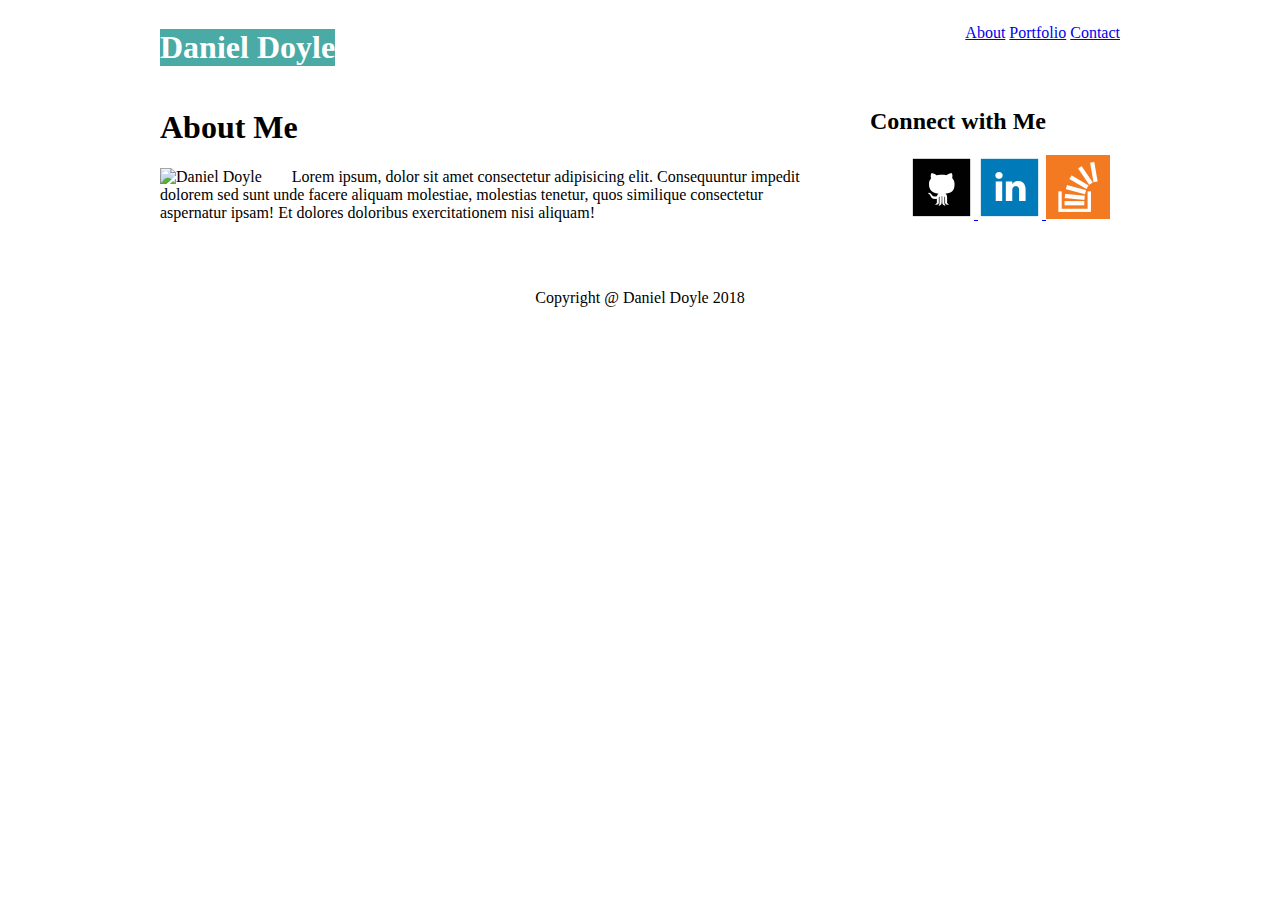
==== index.html @ 60e30947 "initial load" ====
<!DOCTYPE html>
<html lang="en">
<head>
    <meta charset="UTF-8">
    <meta name="viewport" content="width=device-width, initial-scale=1.0">
    <meta http-equiv="X-UA-Compatible" content="ie=edge">
    <title>Index</title>
    <link rel="stylesheet" href="./assets/style.css">
</head>
<div class="page">
    <header class="clearfix">
        <h1 class="name">Daniel Doyle</h1>
        <nav class="sitenav">
            <ul>
                <li><a href="index.html">About</a></li>
                <li><a href="portfolio.html">Portfolio</a></li>
                <li><a href="contact.html">Contact</a></li>
            </ul>
        </nav>
    </header>
    <body>
        <section>
            <div class="main-about">
            <h1>About Me</h1>
            <div>
                <img src="http://www.iloverscats.com/wp-content/uploads/2017/08/japanese-grumpy-cat-angry-koyuki-moflicious-8-1-3-200x150.jpg" alt="Daniel Doyle" class="imgme">
                <p class="p">
                    Lorem ipsum, dolor sit amet consectetur adipisicing elit. Consequuntur impedit dolorem sed sunt unde facere aliquam molestiae, molestias tenetur, quos similique consectetur aspernatur ipsam! Et dolores doloribus exercitationem nisi aliquam!
                </p>
            </div>
            </div>
            <aside class="sidebar">
                <h2>Connect with Me</h2>
                <nav>
                    <ul>
                        <li>
                            <a href="https://github.com/dbdoyle182" target="_blank">
                                <img class="logo" src="./images/if_github_square_black_107109.png" alt="Github">
                            </a>
                        </li>
                        <li>
                            <a href="https://www.linkedin.com/in/daniel-doyle-b34a90ba/" target="_blank">
                                <img class="logo" src="./images/if_linkedin_square_color_107091.png" alt="Linkedin">
                            </a>
                        </li>
                        <li>
                            <a href="https://stackoverflow.com/users/story/9262448" target="_blank">
                                <img class="logo" src="./images/if_overflow_334695.png" alt="Stack Overflow">
                            </a>
                        </li>
                    </ul>
                </nav>
            </aside>
        </section>
    </body>
</div>
<footer>
    Copyright @ Daniel Doyle 2018
</footer>
</html>
---- assets/style.css ----
.page {
    margin: 0 auto;
    width: 960px;
}
.name {
    color: #ffffff;
    background-color: #4aaaa5;
    float: left;
}
.sitenav {
    float: right;
}
.sitenav, li {
    display: inline;
}
.main-about {
    clear: both;
    width: 650px;
    margin-right: 0;
    float: left;
}
footer {
    text-align: center;
    clear: both;
    padding: 50px 0;
}
.sidebar {
    width: 250px; 
    float: right;
    margin-right: 0;
}
.imgme {
    float: left;
    padding-right: 30px;
}
.clearfix::after{
    Content: "";
    Display: block;
    Clear: both;
}
.img {
    height: 25%;
    width: 25%;
    display: inline-block;

}
.title {
    margin: 0;
    padding: 0;
    display: inline-block;
}
.imagelist {
    margin: 0;
    padding: 0;
    height: 75%;

}
.img {
    width: 45%;
    background: url(images/Cat1.jpg);
}
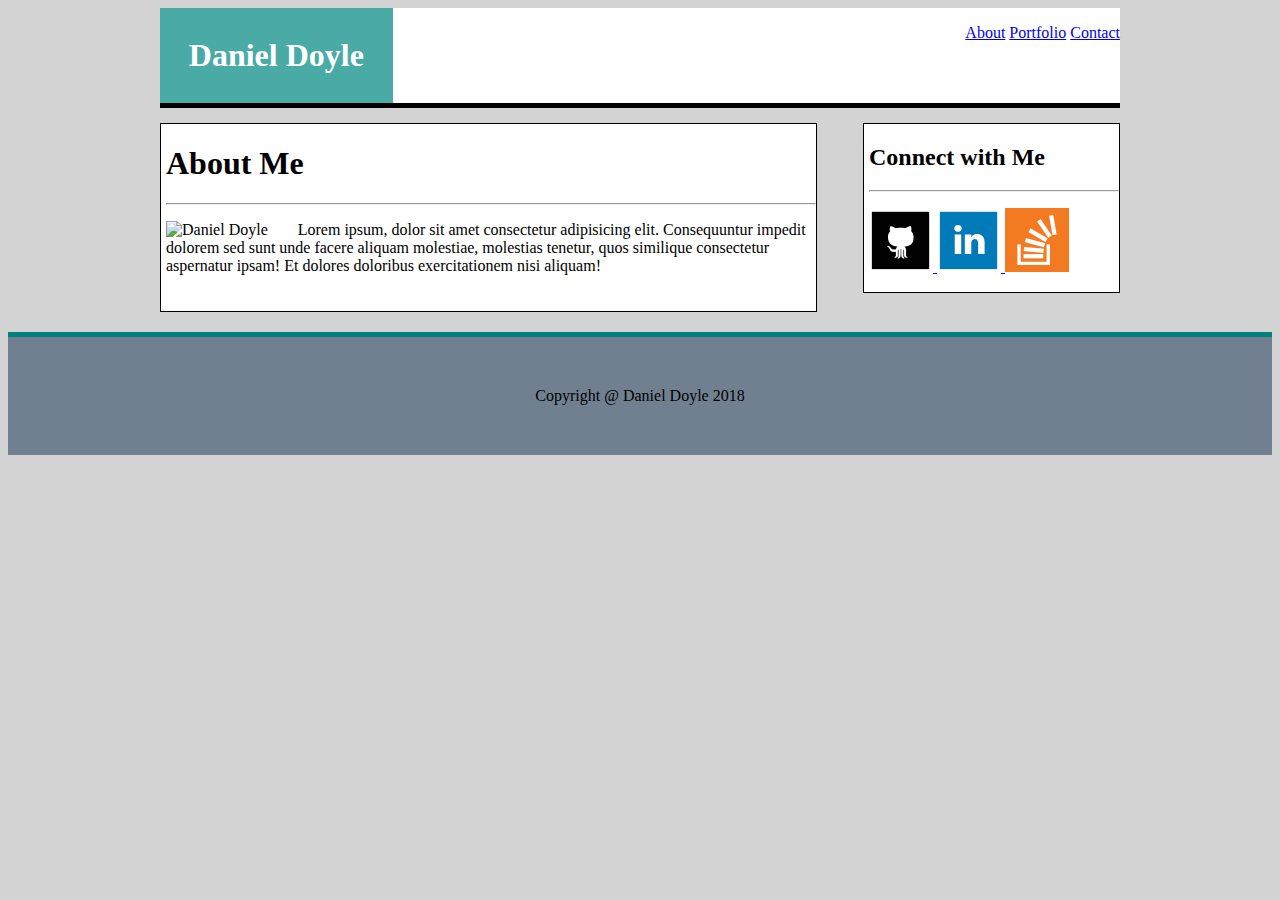
==== commit bd5aae97: "more updates" ====
--- a/index.html
+++ b/index.html
@@ -6,6 +6,8 @@
     <meta http-equiv="X-UA-Compatible" content="ie=edge">
     <title>Index</title>
     <link rel="stylesheet" href="./assets/style.css">
+    <meta name="viewport" content="width=device-width, initial-scale=1.0">
+
 </head>
 <div class="page">
     <header class="clearfix">
@@ -13,7 +15,7 @@
         <nav class="sitenav">
             <ul>
                 <li><a href="index.html">About</a></li>
-                <li><a href="portfolio.html">Portfolio</a></li>
+                <li class="navborder"><a href="portfolio.html">Portfolio</a></li>
                 <li><a href="contact.html">Contact</a></li>
             </ul>
         </nav>
@@ -22,6 +24,7 @@
         <section>
             <div class="main-about">
             <h1>About Me</h1>
+            <hr>
             <div>
                 <img src="http://www.iloverscats.com/wp-content/uploads/2017/08/japanese-grumpy-cat-angry-koyuki-moflicious-8-1-3-200x150.jpg" alt="Daniel Doyle" class="imgme">
                 <p class="p">
@@ -31,6 +34,7 @@
             </div>
             <aside class="sidebar">
                 <h2>Connect with Me</h2>
+                <hr>
                 <nav>
                     <ul>
                         <li>
--- a/assets/style.css
+++ b/assets/style.css
@@ -1,11 +1,15 @@
 .page {
     margin: 0 auto;
     width: 960px;
+    border-bottom: 5px solid black;
+    background-color: white;
 }
 .name {
     color: #ffffff;
     background-color: #4aaaa5;
     float: left;
+    padding: 3%;
+    margin: 0;
 }
 .sitenav {
     float: right;
@@ -18,16 +22,28 @@
     width: 650px;
     margin-right: 0;
     float: left;
+    margin-bottom: 20px;
+    margin-top: 20px;
+    padding-bottom: 20px;
+    background-color: white;
+    border: 1px solid black;
+    padding-left: 5px;
 }
 footer {
     text-align: center;
     clear: both;
     padding: 50px 0;
+    border-top: 5px solid teal;
+    background-color: slategrey;
 }
 .sidebar {
     width: 250px; 
     float: right;
     margin-right: 0;
+    background-color: white;
+    margin-top: 20px;
+    border: 1px solid black;
+    padding-left: 5px;
 }
 .imgme {
     float: left;
@@ -57,5 +73,38 @@
 }
 .img {
     width: 45%;
-    background: url(images/Cat1.jpg);
 }
+
+body {
+    background-color: lightgrey;
+}
+
+ul {
+    padding-left: 0px;
+}
+
+@media screen and (max-width: 980px) {
+.main-about {
+    width: 50%;
+}
+.sidebar {
+    width: 30%;
+}
+
+}
+
+@media screen and (max-width: 768px) {
+
+.sidebar {
+    width: 80%;
+
+}
+
+.main-about {
+    width: 80%;
+}
+}
+
+@media screen and (max-width: 640px) {
+
+}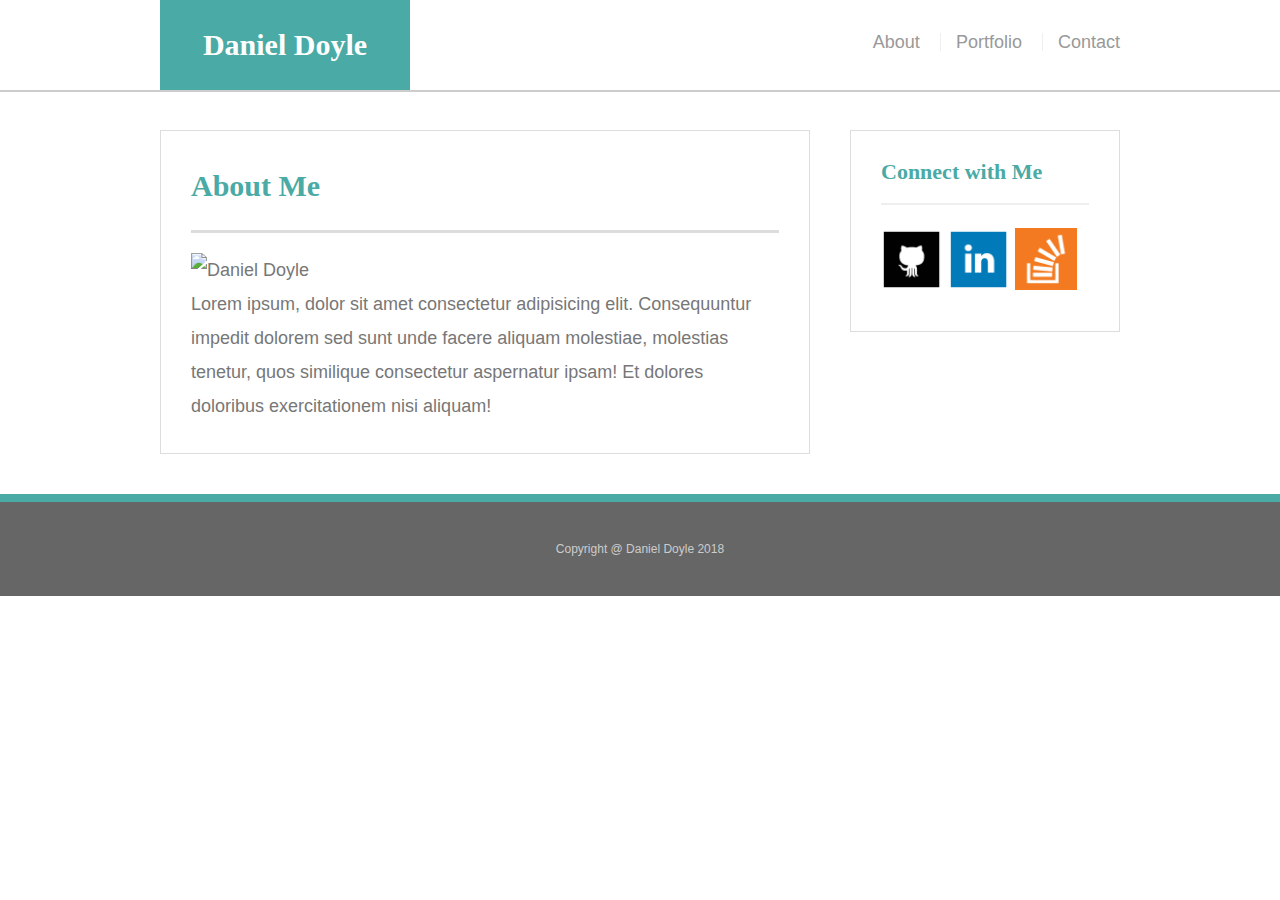
==== commit 1702f2e3: "fixed html css" ====
--- a/index.html
+++ b/index.html
@@ -5,60 +5,49 @@
     <meta name="viewport" content="width=device-width, initial-scale=1.0">
     <meta http-equiv="X-UA-Compatible" content="ie=edge">
     <title>Index</title>
+    <link rel="stylesheet" href="./assets/reset.css">
     <link rel="stylesheet" href="./assets/style.css">
     <meta name="viewport" content="width=device-width, initial-scale=1.0">
 
 </head>
-<div class="page">
-    <header class="clearfix">
-        <h1 class="name">Daniel Doyle</h1>
-        <nav class="sitenav">
-            <ul>
-                <li><a href="index.html">About</a></li>
-                <li class="navborder"><a href="portfolio.html">Portfolio</a></li>
-                <li><a href="contact.html">Contact</a></li>
-            </ul>
-        </nav>
+<body>
+
+    <header id="masthead">
+        <div class="container">
+            <a href="index.html" id="logo">Daniel Doyle</a>
+            <nav>
+                <a href="index.html">About</a>
+                <a href="portfolio.html">Portfolio</a>
+                <a href="contact.html">Contact</a>
+            </nav>
+        </div>
     </header>
-    <body>
-        <section>
-            <div class="main-about">
+
+    <div id="main-container" class="container">
+        <section class="main-section">
             <h1>About Me</h1>
-            <hr>
-            <div>
-                <img src="http://www.iloverscats.com/wp-content/uploads/2017/08/japanese-grumpy-cat-angry-koyuki-moflicious-8-1-3-200x150.jpg" alt="Daniel Doyle" class="imgme">
-                <p class="p">
-                    Lorem ipsum, dolor sit amet consectetur adipisicing elit. Consequuntur impedit dolorem sed sunt unde facere aliquam molestiae, molestias tenetur, quos similique consectetur aspernatur ipsam! Et dolores doloribus exercitationem nisi aliquam!
-                </p>
+                
+            <img src="http://www.iloverscats.com/wp-content/uploads/2017/08/japanese-grumpy-cat-angry-koyuki-moflicious-8-1-3-200x150.jpg" alt="Daniel Doyle" class="imgme">
+                
+            <p>Lorem ipsum, dolor sit amet consectetur adipisicing elit. Consequuntur impedit dolorem sed sunt unde facere aliquam molestiae, molestias tenetur, quos similique consectetur aspernatur ipsam! Et dolores doloribus exercitationem nisi aliquam!</p>
+        
+        </section>
+        <aside class="sidebar">
+            <div id="connect">
+                <h2>Connect with Me</h2>
+                
+                <a href="https://github.com/dbdoyle182" target="_blank"><img class="social" src="./images/if_github_square_black_107109.png" alt="Github"></a>
+                <a href="https://www.linkedin.com/in/daniel-doyle-b34a90ba/" target="_blank"><img class="social" src="./images/if_linkedin_square_color_107091.png" alt="Linkedin"></a>
+                <a href="https://stackoverflow.com/users/story/9262448" target="_blank"><img class="social" src="./images/if_overflow_334695.png" alt="Stack Overflow"></a>
             </div>
-            </div>
-            <aside class="sidebar">
-                <h2>Connect with Me</h2>
-                <hr>
-                <nav>
-                    <ul>
-                        <li>
-                            <a href="https://github.com/dbdoyle182" target="_blank">
-                                <img class="logo" src="./images/if_github_square_black_107109.png" alt="Github">
-                            </a>
-                        </li>
-                        <li>
-                            <a href="https://www.linkedin.com/in/daniel-doyle-b34a90ba/" target="_blank">
-                                <img class="logo" src="./images/if_linkedin_square_color_107091.png" alt="Linkedin">
-                            </a>
-                        </li>
-                        <li>
-                            <a href="https://stackoverflow.com/users/story/9262448" target="_blank">
-                                <img class="logo" src="./images/if_overflow_334695.png" alt="Stack Overflow">
-                            </a>
-                        </li>
-                    </ul>
-                </nav>
-            </aside>
-        </section>
-    </body>
-</div>
-<footer>
-    Copyright @ Daniel Doyle 2018
-</footer>
+        </aside>
+        
+    </div>
+
+    <footer>
+        <div class="container">
+            Copyright @ Daniel Doyle 2018
+        </div>
+    </footer>
+</body>
 </html>--- a/assets/style.css
+++ b/assets/style.css
@@ -1,94 +1,255 @@
-.page {
+body {
+    font-family: Arial, "Helvetica Neue", Helvetica, sans-serif;
+    font-size: 18px;
+    line-height: 34px;
+    color: #777;
+    background: url("../images/concrete_seamless.png");
+  }
+  
+  * {
+    box-sizing: border-box;
+  }
+  
+  /* general */
+  
+  .container {
+    width: 100%;
+    max-width: 960px;
     margin: 0 auto;
-    width: 960px;
-    border-bottom: 5px solid black;
-    background-color: white;
-}
-.name {
-    color: #ffffff;
-    background-color: #4aaaa5;
-    float: left;
-    padding: 3%;
-    margin: 0;
-}
-.sitenav {
+    clear: both;
+  }
+  
+  h1,
+  h2,
+  h3,
+  p {
+    margin-bottom: 20px;
+  }
+  
+  p:last-child {
+    margin-bottom: 0;
+  }
+  
+  h1,
+  h2,
+  h3 {
+    font-family: Georgia, Times, "Times New Roman", serif;
+    font-weight: 700;
+    color: #4aaaa5;
+  }
+  
+  h1 {
+    padding-bottom: 20px;
+    font-size: 30px;
+    line-height: 49px;
+    border-bottom: 3px solid #ddd;
+  }
+  
+  h2,
+  h3 {
+    font-size: 22px;
+  }
+  
+  /* header */
+  
+  #masthead {
+    position: fixed;
+    z-index: 99;
+    width: 100%;
+    margin: 0 0 30px;
+    overflow: auto;
+    color: #fff;
+    background: #fff;
+    border-bottom: 2px solid #ccc;
+  }
+  
+  #logo {
+    float: left;
+    width: 250px;
+    height: 90px;
+    font-family: Georgia, Times, "Times New Roman", serif;
+    font-size: 30px;
+    font-weight: 700;
+    line-height: 90px;
+    color: #fff;
+    text-align: center;
+    text-decoration: none;
+    background: #4aaaa5;
+  }
+  
+  nav {
     float: right;
-}
-.sitenav, li {
-    display: inline;
-}
-.main-about {
+    margin-top: 25px;
+  }
+  
+  nav a {
+    display: inline-block;
+    padding-left: 15px;
+    margin-left: 15px;
+    line-height: 18px;
+    color: #999;
+    text-decoration: none;
+    border-left: 1px solid #efefef;
+  }
+  
+  nav a:first-child {
+    border-left: 0 none;
+  }
+  
+  /* footer */
+  
+  footer {
+    padding: 30px 0;
     clear: both;
-    width: 650px;
+    font-size: 12px;
+    color: #fff;
+    color: #ccc;
+    text-align: center;
+    background: #666;
+    border-top: 8px solid #4aaaa5;
+  }
+  
+  /* sidebar */
+  
+  .sidebar {
+    float: right;
+    width: 100%;
+    max-width: 270px;
+    padding: 30px;
+    margin-bottom: 20px;
+    background: #fff;
+    border: 1px solid #ddd;
+  }
+  
+  h3,
+  .sidebar h2 {
+    padding-bottom: 20px;
+    margin-bottom: 15px;
+    line-height: 22px;
+    border-bottom: 2px solid #eee;
+  }
+  
+  .social {
+    width: 62px;
+    height: 62px;
+    margin-top: 8px;
+    margin-right: 5px;
+  }
+  
+  .social:last-child {
     margin-right: 0;
-    float: left;
+  }
+  
+  /* main */
+  
+  #main-container {
+    padding-top: 130px;
+  }
+  
+  .main-section {
+    float: left;
+    width: 100%;
+    max-width: 650px;
+    padding: 30px;
+    margin: 0 0 40px;
+    background: #fff;
+    border: 1px solid #ddd;
+  }
+  
+  /* portfolio page */
+  
+  .work {
+    position: relative;
+    float: left;
+    width: 274px;
+    margin: 20px 0 25px;
+    overflow: auto;
+  }
+  
+  .work:nth-child(even) {
+    margin-right: 40px;
+  }
+  
+  .work img {
+    width: 100%;
+    border: 0 none;
+    opacity: 0.8;
+  }
+  
+  .work h3 {
+    position: absolute;
+    bottom: 20px;
+    width: 100%;
+    padding: 15px;
+    margin-bottom: 0;
+    font-weight: 300;
+    line-height: 30px;
+    color: #fff;
+    text-align: center;
+    background: #4aaaa5;
+    border-bottom: 0;
+  }
+  
+  .auth-image {
+    float: left;
+    width: 200px;
+    height: auto;
+    margin-top: 10px;
+    margin-right: 25px;
+  }
+  
+  /* contact page */
+  
+  #contact-form ul {
     margin-bottom: 20px;
-    margin-top: 20px;
-    padding-bottom: 20px;
-    background-color: white;
-    border: 1px solid black;
-    padding-left: 5px;
-}
-footer {
-    text-align: center;
-    clear: both;
-    padding: 50px 0;
-    border-top: 5px solid teal;
-    background-color: slategrey;
+  }
+  
+  #contact-form li {
+    margin-bottom: 10px;
+  }
+  
+  label,
+  input[type=text],
+  input[type=email],
+  textarea {
+    display: block;
+    width: 100%;
+  }
+  
+  input[type=text],
+  input[type=email],
+  textarea {
+    height: 35px;
+    padding: 0 10px;
+    font-size: 14px;
+    border: 1px solid #ddd;
+  }
+  
+  textarea {
+    height: 200px;
+  }
+  
+  input[type=submit] {
+    padding: 10px 30px;
+    font-size: 18px;
+    color: #fff;
+    cursor: pointer;
+    background: #4aaaa5;
+    border: 0 none;
+  }
+  
+
+@media screen and (max-width: 980px) {
+.container {
+    max-width: 768px;
+}
+
+
+.main-section {
+    width: 70%;
 }
 .sidebar {
-    width: 250px; 
-    float: right;
-    margin-right: 0;
-    background-color: white;
-    margin-top: 20px;
-    border: 1px solid black;
-    padding-left: 5px;
-}
-.imgme {
-    float: left;
-    padding-right: 30px;
-}
-.clearfix::after{
-    Content: "";
-    Display: block;
-    Clear: both;
-}
-.img {
-    height: 25%;
     width: 25%;
-    display: inline-block;
-
-}
-.title {
-    margin: 0;
-    padding: 0;
-    display: inline-block;
-}
-.imagelist {
-    margin: 0;
-    padding: 0;
-    height: 75%;
-
-}
-.img {
-    width: 45%;
-}
-
-body {
-    background-color: lightgrey;
-}
-
-ul {
-    padding-left: 0px;
-}
-
-@media screen and (max-width: 980px) {
-.main-about {
-    width: 50%;
-}
-.sidebar {
-    width: 30%;
 }
 
 }
